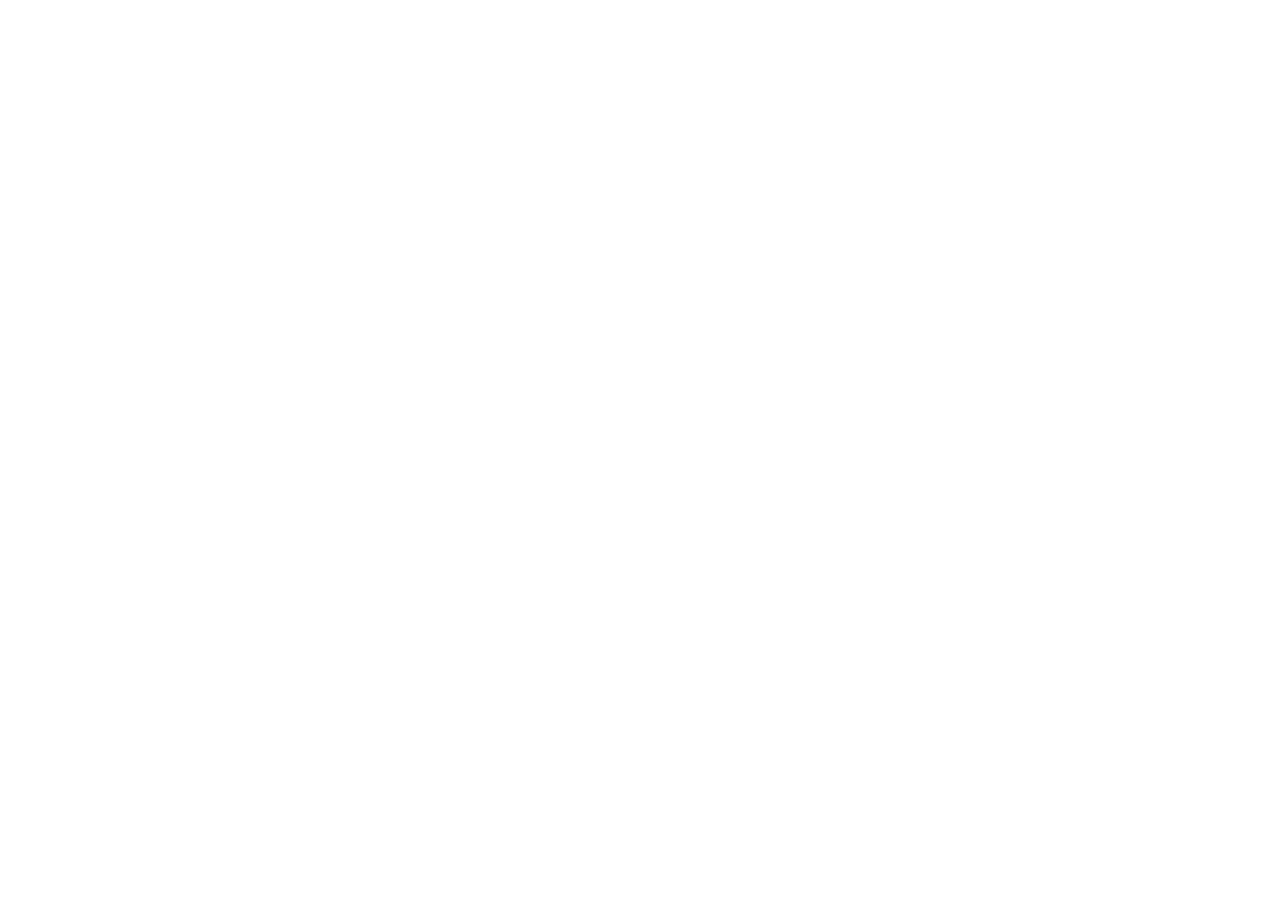
==== index.html @ 7326b3b1 ":qa :qa :q!" ====
<!DOCTYPE html>
<html lang="en">
<head>
    <meta charset="UTF-8">
    <meta name="viewport" content="width=device-width, initial-scale=1.0">
    <meta http-equiv="X-UA-Compatible" content="ie=edge">
    <title>Document</title>
</head>
<body>
    
</body>
</html>
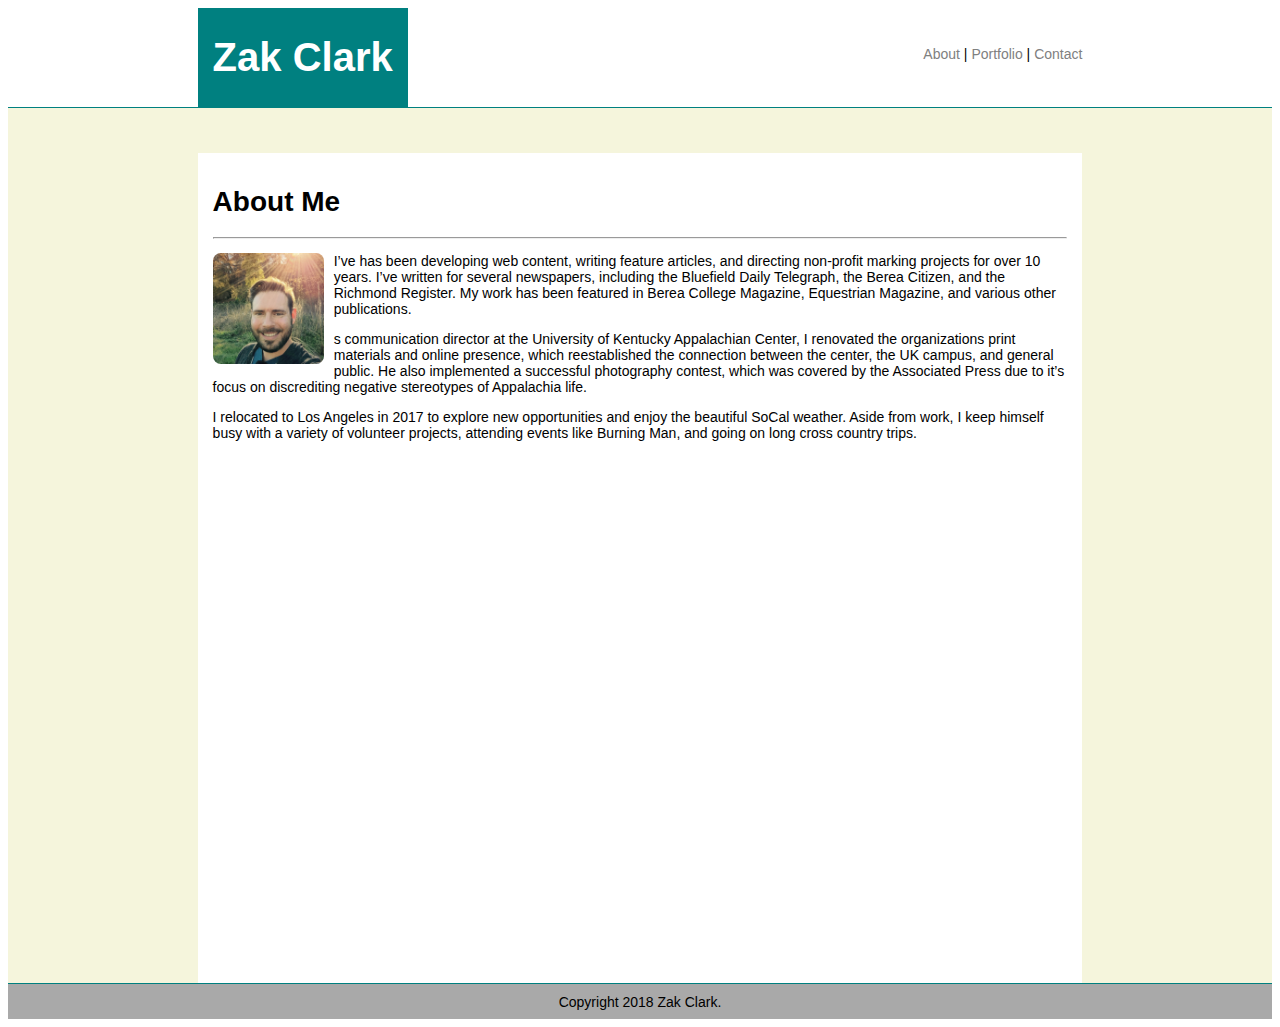
==== commit e1ec31a0: "Personal Blog" ====
--- a/index.html
+++ b/index.html
@@ -1,12 +1,64 @@
 <!DOCTYPE html>
-<html lang="en">
+<html>
+
 <head>
-    <meta charset="UTF-8">
-    <meta name="viewport" content="width=device-width, initial-scale=1.0">
-    <meta http-equiv="X-UA-Compatible" content="ie=edge">
-    <title>Document</title>
+
+  <title>Zak Clark - Porfolio</title>  
+  <link rel="stylesheet" type="text/css" href="assets/css/style.css">
+
 </head>
+
 <body>
+
+<!--This is the header area-->
+<div class="header">
     
+    <div class="myname">
+        <h1>Zak Clark</h1>
+    </div>
+
+    <nav class="nav">
+        <a class="navlinks" href="index.html">About</a> |
+        <a class="navlinks" href="portfolio.html">Portfolio</a> |
+        <a class="navlinks" href="contact.html">Contact</a>
+       
+    </nav>
+
+</div>
+
+
+<!--This is the content area-->
+<div class="page">
+
+    <div class="divider"></div>
+
+    <div class="content">
+            <h1>About Me</h1>
+
+            <hr>
+
+            <p> <img class="paragraphimages" src="assets/images/zak.jpg">
+                
+                I’ve has been developing web content, writing feature articles, and directing non-profit marking projects for over 10 years.
+
+                I’ve written for several newspapers, including the Bluefield Daily Telegraph, the Berea Citizen, and the Richmond Register. My work has been featured in Berea College Magazine, Equestrian Magazine, and various other publications. </p>
+
+                <p>s communication director at the University of Kentucky Appalachian Center, I renovated the organizations print materials and online presence, which reestablished the connection between the center, the UK campus, and general public. He also implemented a successful photography contest, which was covered by the Associated Press due to it’s focus on discrediting negative stereotypes of Appalachia life.</p>
+
+                <p>I relocated to Los Angeles in 2017 to explore new opportunities and enjoy the beautiful SoCal weather. Aside from work, I keep himself busy with a variety of volunteer projects, attending events like Burning Man, and going on long cross country trips.</p>
+
+            
+
+    </div>
+
+
+
+</div>
+
+
+<footer>Copyright 2018 Zak Clark.</footer>
+
+
 </body>
+
 </html>--- a/assets/css/style.css
+++ b/assets/css/style.css
@@ -0,0 +1,168 @@
+
+body {
+    font-size: 14px;
+    font-family: Arial, Helvetica, sans-serif;
+}
+
+.header {
+    
+    display: inline-block;
+    width: 100%;
+    background-color: white;
+    border-bottom: .5px solid teal;
+}
+
+.myname {
+display: inline-block;
+float: left;
+background-color: teal;
+color: white;
+font-family: Arial, Helvetica, sans-serif;
+font-size: 20px;
+padding-left: 15px;
+padding-right: 15px;
+padding-top: 0px;
+padding-bottom: 0px;
+margin-left: 15%;
+}
+
+.nav {
+    background-color: white;
+    float: right;
+    margin-right: 15%;
+    vertical-align:middle;
+    margin-top: 3%;
+    
+}
+
+.navlinks {
+    font-family: Arial, Helvetica, sans-serif;
+    font-weight: 100;
+    text-decoration: none;
+    color: gray;
+
+
+}
+
+.page {
+    clear: both;
+    background-color: beige;
+    
+}
+
+.divider {
+
+    background-color: beige;
+    height: 50px;
+    margin-top: -3px;
+}
+
+.content {
+    display: block;
+    position: relative;
+    height: 800px;
+    margin-top: -5px;
+    margin-left: 15%;
+    margin-right: 15%;
+    padding-top: 250px;
+    background-color: white;
+    padding: 15px;
+}
+
+
+/** Images **/
+
+.paragraphimages {
+    display: block;
+    float: left;
+    margin-bottom: 10px;
+    margin-right: 10px;
+    width: 13%;
+    border-radius: 8px;
+
+}
+
+
+
+/** Contact form styles **/
+
+input[type=text], select, textarea {
+    width: 100%;
+    padding: 12px;
+    border: 1px solid #ccc;
+    border-radius: 4px;
+    box-sizing: border-box;
+    margin-top: 6px;
+    margin-bottom: 16px;
+    resize: vertical;
+  }
+  
+  input[type=submit] {
+    background-color: teal;
+    color: white;
+    padding: 12px 20px;
+    border: none;
+    border-radius: 4px;
+    cursor: pointer;
+  }
+  
+  input[type=submit]:hover {
+    background-color: #45a049;
+  }
+
+
+  /** Portfolio Styles **/
+
+  .websitesblock {
+    float: left;
+    position: relative;
+    background-color: gray;
+    width: 33.33%;
+    height: 200px;
+    background-image: url(https://www.telegraph.co.uk/content/dam/technology/2017/08/03/Internet2_trans_NvBQzQNjv4BqJRZdqtQCcB0-hjTaQxsqmtMZZIw9jvU_z2DJKltQ1FE.jpg?imwidth=1400);
+    background-size: cover;
+    background-repeat: no-repeat;
+    margin-inline-end: 15px;
+    margin-top: 15px;
+
+  }
+
+  .portfoliosectiontitle {
+    background-color: teal;
+    position: relative;
+    bottom: -137px;
+    width: 100%;
+   padding-top: 15px;
+    height: 50px;
+    color: white;
+    font-size: 25px;
+    font-weight: lighter;
+    text-align: center;
+    vertical-align: middle;
+
+  }
+
+
+  span {
+    display: inline-block;
+    vertical-align: middle;
+  }
+
+  .valigntext {
+
+
+    vertical-align: middle;
+  }
+
+
+
+   /** Footer **/
+
+  footer {
+    background-color: darkgrey;
+    border-top: .5px solid teal;
+    height: 20px;
+    text-align: center;
+    padding-top: 10px;
+    padding-bottom: 5px;
+}
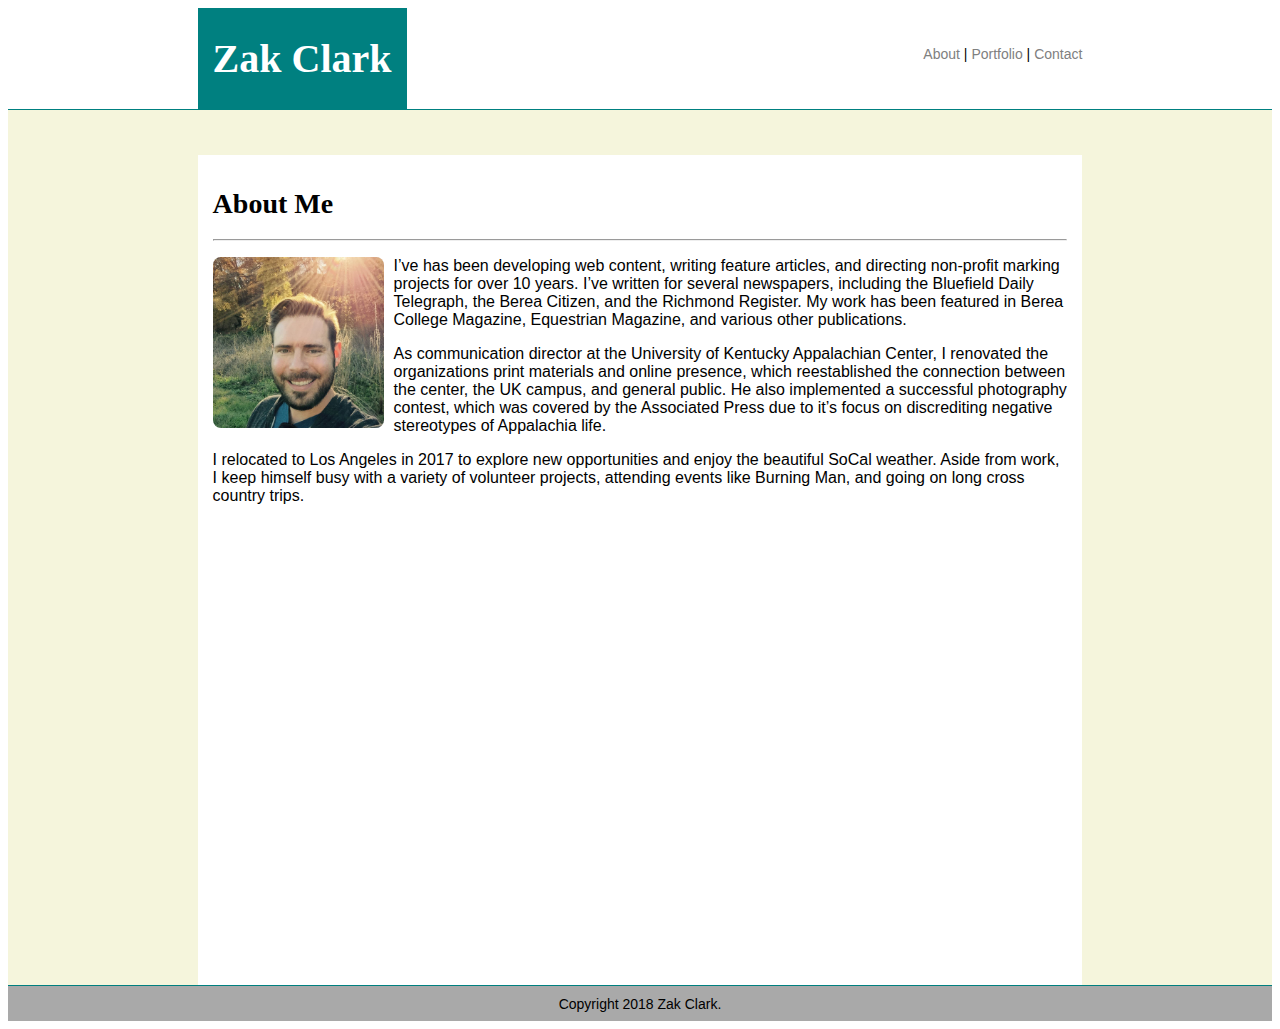
==== commit ab617e3a: "Final version with updated pics and styles" ====
--- a/index.html
+++ b/index.html
@@ -43,7 +43,7 @@
 
                 I’ve written for several newspapers, including the Bluefield Daily Telegraph, the Berea Citizen, and the Richmond Register. My work has been featured in Berea College Magazine, Equestrian Magazine, and various other publications. </p>
 
-                <p>s communication director at the University of Kentucky Appalachian Center, I renovated the organizations print materials and online presence, which reestablished the connection between the center, the UK campus, and general public. He also implemented a successful photography contest, which was covered by the Associated Press due to it’s focus on discrediting negative stereotypes of Appalachia life.</p>
+                <p>As communication director at the University of Kentucky Appalachian Center, I renovated the organizations print materials and online presence, which reestablished the connection between the center, the UK campus, and general public. He also implemented a successful photography contest, which was covered by the Associated Press due to it’s focus on discrediting negative stereotypes of Appalachia life.</p>
 
                 <p>I relocated to Los Angeles in 2017 to explore new opportunities and enjoy the beautiful SoCal weather. Aside from work, I keep himself busy with a variety of volunteer projects, attending events like Burning Man, and going on long cross country trips.</p>
 
--- a/assets/css/style.css
+++ b/assets/css/style.css
@@ -1,7 +1,13 @@
 
 body {
     font-size: 14px;
-    font-family: Arial, Helvetica, sans-serif;
+    font-family: sans-serif;
+}
+
+p {
+    font-size: 16px;
+    font-weight: lighter;
+
 }
 
 .header {
@@ -17,13 +23,18 @@
 float: left;
 background-color: teal;
 color: white;
-font-family: Arial, Helvetica, sans-serif;
+font-family: Georgia, 'Times New Roman', Times, serif;
 font-size: 20px;
 padding-left: 15px;
 padding-right: 15px;
 padding-top: 0px;
 padding-bottom: 0px;
 margin-left: 15%;
+}
+
+h1 {
+
+    font-family: Georgia, 'Times New Roman', Times, serif;
 }
 
 .nav {
@@ -77,7 +88,7 @@
     float: left;
     margin-bottom: 10px;
     margin-right: 10px;
-    width: 13%;
+    width: 20%;
     border-radius: 8px;
 
 }
@@ -127,6 +138,84 @@
 
   }
 
+
+  .websitesblock2 {
+    float: left;
+    position: relative;
+    background-color: gray;
+    width: 33.33%;
+    height: 200px;
+    background-image: url(http://zakariahclark.com/wp-content/uploads/2015/03/BRCC-Infographic-Sample2.jpg);
+    background-size: cover;
+    background-repeat: no-repeat;
+    margin-inline-end: 15px;
+    margin-top: 15px;
+
+  }
+
+  .websitesblock3 {
+    float: left;
+    position: relative;
+    background-color: gray;
+    width: 33.33%;
+    height: 200px;
+    background-image: url(http://zakariahclark.com/wp-content/uploads/2015/03/ART-Infographic-Sample.jpg);
+    background-size: cover;
+    background-repeat: no-repeat;
+    margin-inline-end: 15px;
+    margin-top: 15px;
+
+  }
+
+  .websitesblock4 {
+    float: left;
+    position: relative;
+    background-color: gray;
+    width: 33.33%;
+    height: 200px;
+    background-image: url(http://zakariahclark.com/wp-content/uploads/2015/03/HopWebslide_Sep_2015.jpg);
+    background-size: cover;
+    background-repeat: no-repeat;
+    margin-inline-end: 15px;
+    margin-top: 15px;
+
+  }
+
+  .websitesblock5 {
+    float: left;
+    position: relative;
+    background-color: gray;
+    width: 33.33%;
+    height: 200px;
+    background-image: url(http://zakariahclark.com/wp-content/uploads/2015/03/Trio-BRasileiro-HL-AD-4.7x4.7.jpg);
+    background-size: cover;
+    background-repeat: no-repeat;
+    margin-inline-end: 15px;
+    margin-top: 15px;
+
+  }
+
+
+
+
+
+
+
+
+
+
+
+
+
+/** Portfolio Styles **/
+
+
+
+
+
+
+
+
   .portfoliosectiontitle {
     background-color: teal;
     position: relative;
@@ -139,8 +228,11 @@
     font-weight: lighter;
     text-align: center;
     vertical-align: middle;
-
-  }
+    opacity: .9;
+
+  }
+
+ 
 
 
   span {
